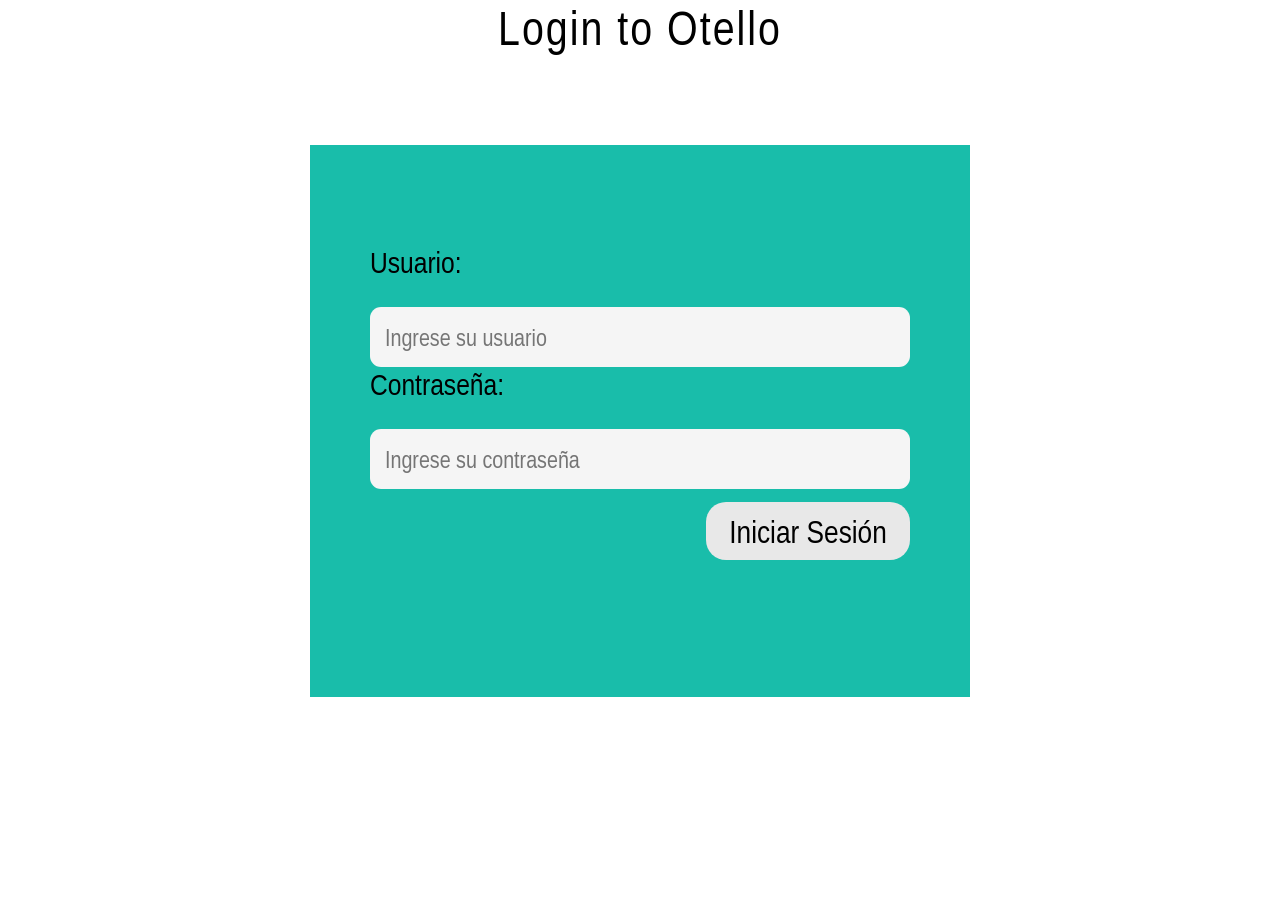
==== login.html @ bc8094e7 "Pending changes exported from your codespace" ====
<!DOCTYPE html>
<html lang="es">
<head>
    <meta charset="UTF-8">
    <title>Login Otello</title>
    <link rel="stylesheet" href="css/estilos.css">
    <script type="module" src="js/main.js"></script>
</head>
<body>
    <main class="contenedor">
        <h1>Login to Otello</h1>

        <form id="formularioLogin">
            <div class="campo">
                <label for="usuario">Usuario:</label>
                <input type="text" id="usuario" name="usuario" placeholder="Ingrese su usuario" required>
            </div>
            <div class="campo">
                <label for="password">Contraseña:</label>
                <input type="password" id="password" name="password" placeholder="Ingrese su contraseña" required>
            </div>
            <button type="submit">Iniciar Sesión</button>
        </form>
    </main>

</body>
</html>
---- css/estilos.css ----
* {
box-sizing: border-box;
}

body {
margin: 0;
min-height: 100vh;
background-color: #ffffff;
font-family: "Arial Narrow", "Liberation Sans Narrow", sans-serif;
color: #000000;
}

.login {
width: 100%;
padding: 100px 20px 40px;
}

h1 {
margin: 0 0 90px;
text-align: center;
font-size: 48px;
font-weight: normal;
letter-spacing: 2px;
}

form {
position: relative;
width: 100%;
max-width: 660px;
min-height: 552px;
margin: 0 auto;
padding: 100px 60px 20px;
background-color: #19bdaa;
}

.campo label {
display: block;
margin-bottom: 28px;
font-size: 30px;
}

.campo input {
display: block;
width: 100%;
height: 60px;
padding: 10px 15px;
border: none;
border-radius: 11px;
background-color: #f5f5f5;
font: inherit;
font-size: 24px;
}

.contrasena {
margin-top: 88px;
}

button {
display: block;
width: 204px;
height: 58px;
margin: 13px 0 0 auto;
border: none;
border-radius: 20px;
background-color: #ffffff;
color: #000000;
font: inherit;
font-size: 32px;
cursor: pointer;
}

button {
background-color: #e8e8e8;
}

#mensaje {
margin-top: 10px;
color: #8b0000;
font-size: 18px;
}

@media (max-width: 600px) {
.login {
padding-top: 50px;
}

h1 {
    margin-bottom: 50px;
    font-size: 32px;
}

form {
    min-height: auto;
    padding: 45px 25px 25px;
}

.campo label {
    font-size: 24px;
    margin-bottom: 15px;
}

.campo input {
    height: 48px;
}

.contrasena {
    margin-top: 45px;
}

button {
    width: 150px;
    height: 48px;
    font-size: 26px;
}

}
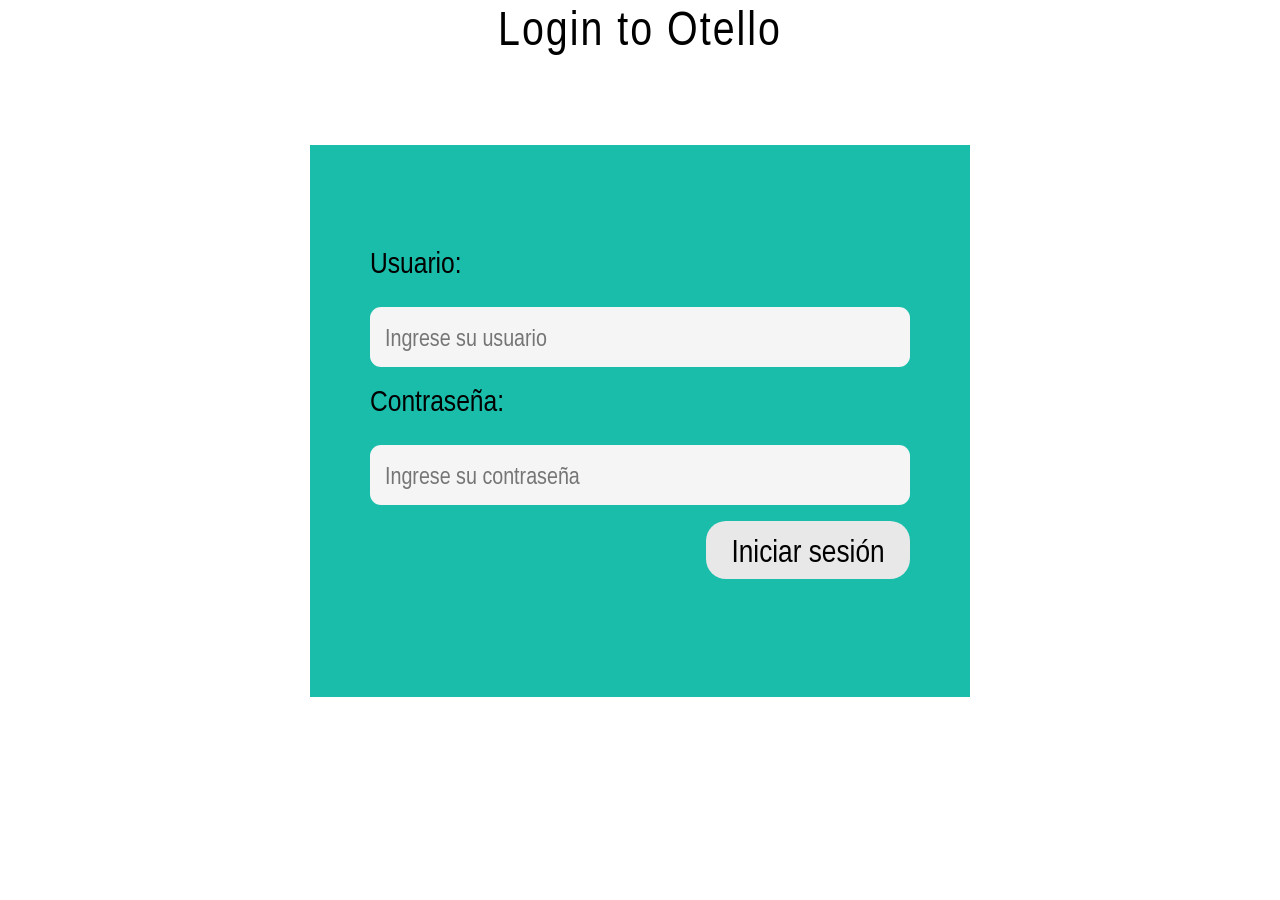
==== commit aefb8484: "Add files via upload subida una nueva branch debido al problema de gitEducational" ====
--- a/login.html
+++ b/login.html
@@ -4,7 +4,7 @@
     <meta charset="UTF-8">
     <title>Login Otello</title>
     <link rel="stylesheet" href="css/estilos.css">
-    <script type="module" src="js/main.js"></script>
+    <script type="module" src="js/login.js"></script>
 </head>
 <body>
     <main class="contenedor">
@@ -14,14 +14,19 @@
             <div class="campo">
                 <label for="usuario">Usuario:</label>
                 <input type="text" id="usuario" name="usuario" placeholder="Ingrese su usuario" required>
+                <p id="mensajeUsuario" aria-live="polite"></p>
             </div>
+
             <div class="campo">
                 <label for="password">Contraseña:</label>
                 <input type="password" id="password" name="password" placeholder="Ingrese su contraseña" required>
+                <p id="mensajeContrasena" aria-live="polite"></p>
             </div>
-            <button type="submit">Iniciar Sesión</button>
+
+            <p id="mensajeGeneral" aria-live="polite"></p>
+
+            <button type="submit" id="botonLogin">Iniciar sesión</button>
         </form>
     </main>
-
 </body>
 </html>
